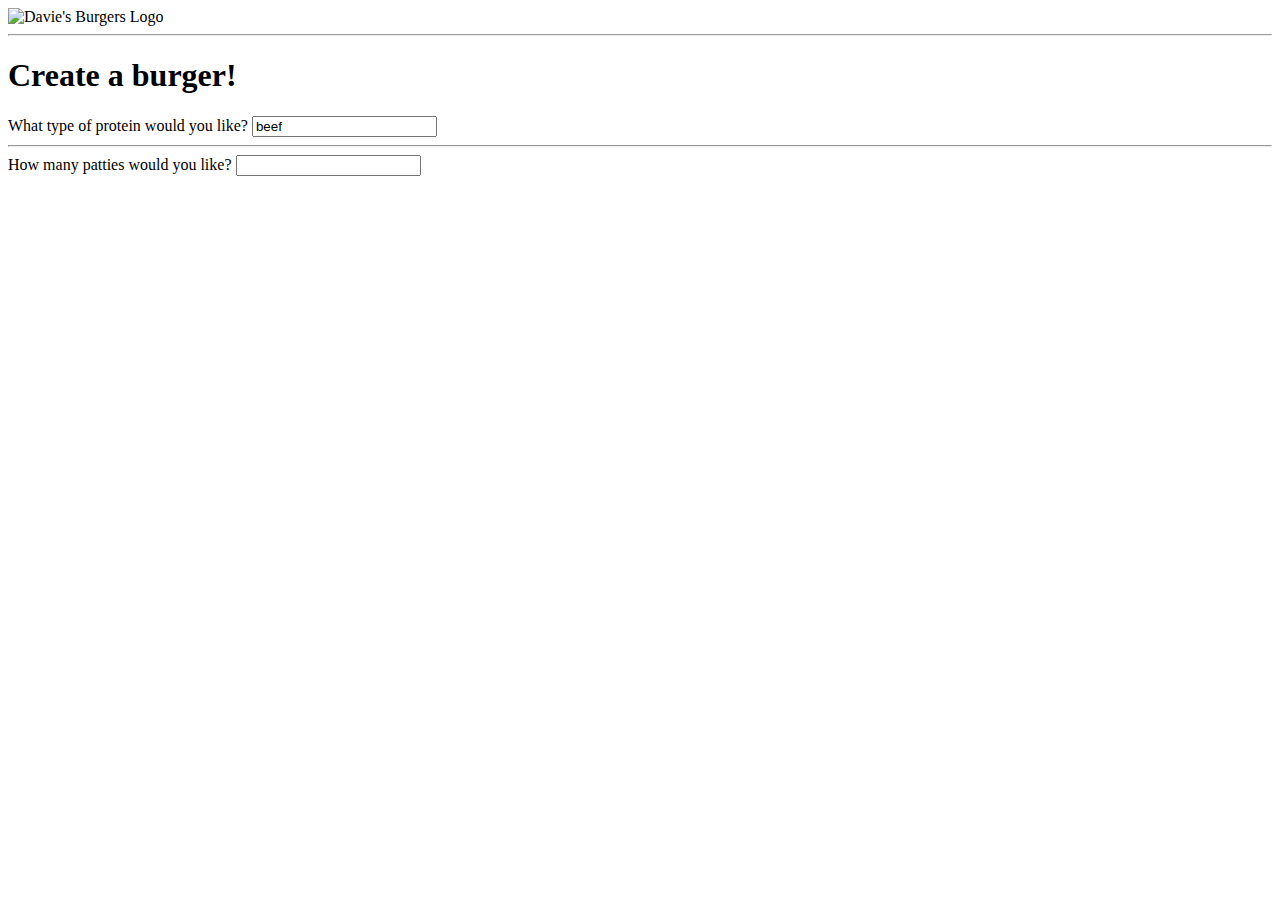
==== 07_forms/index.html @ ffcb608a "Number Input" ====
<!DOCTYPE html>
<html lang="en" dir="ltr">

<head>
    <meta charset="utf-8">
    <link rel="stylesheet" type="text/css" href="style.css">
    <link href="https://fonts.googleapis.com/css?family=Rubik" rel="stylesheet">
    <title>Range Input</title>
</head>

<body>
    <section id="overlay">
        <img src="https://s3.amazonaws.com/codecademy-content/courses/web-101/unit-6/htmlcss1-img_burger-logo.svg"
            alt="Davie's Burgers Logo" id="logo">
        <hr>
        <form>
            <h1>Create a burger!</h1>
            <section class="protein">
                <label for="patty">What type of protein would you like?</label>
                <input type="text" name="patty" id="patty" value="beef">

            </section>
            <hr>

            <section class="patties">
                <label for="amount">How many patties would you like?</label>
                <!--Add your code below-->
                <input id="amount" name="amount" type="number" step="1">

            </section>
        </form>
    </section>
</body>

</html>
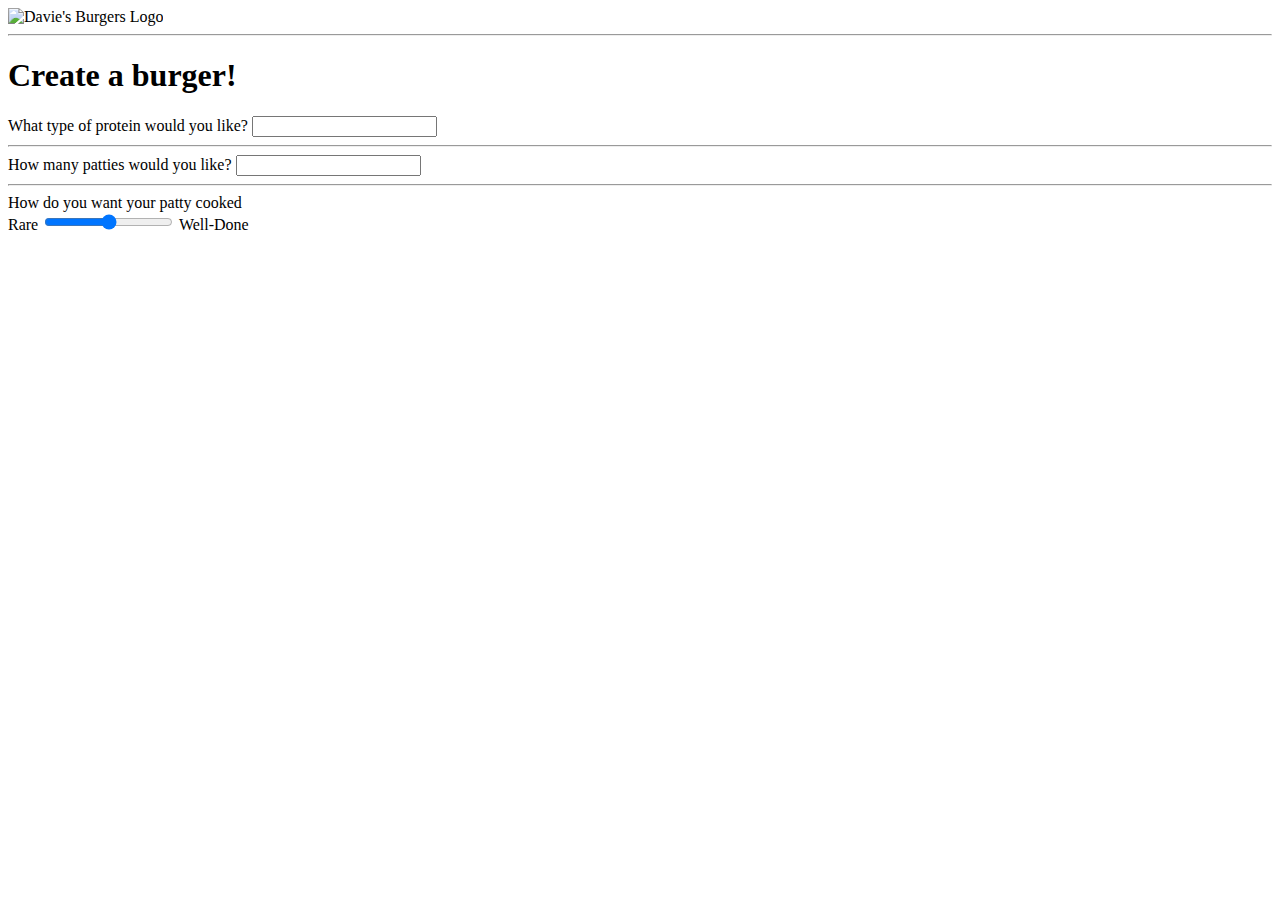
==== commit e798fb22: "Range Input" ====
--- a/07_forms/index.html
+++ b/07_forms/index.html
@@ -17,17 +17,25 @@
             <h1>Create a burger!</h1>
             <section class="protein">
                 <label for="patty">What type of protein would you like?</label>
-                <input type="text" name="patty" id="patty" value="beef">
-
+                <input type="text" name="patty" id="patty">
+            </section>
+            <hr>
+            <section class="patties">
+                <label for="amount">How many patties would you like?</label>
+                <input type="number" name="amount" id="amount">
             </section>
             <hr>
 
-            <section class="patties">
-                <label for="amount">How many patties would you like?</label>
+            <section class="cooked">
+                <label for="doneness">How do you want your patty cooked</label>
+                <br>
+                <span>Rare</span>
                 <!--Add your code below-->
-                <input id="amount" name="amount" type="number" step="1">
+                <input id="doneness" name="doneness" type="range" min="0" max="5" step="0.5">
 
+                <span>Well-Done</span>
             </section>
+
         </form>
     </section>
 </body>
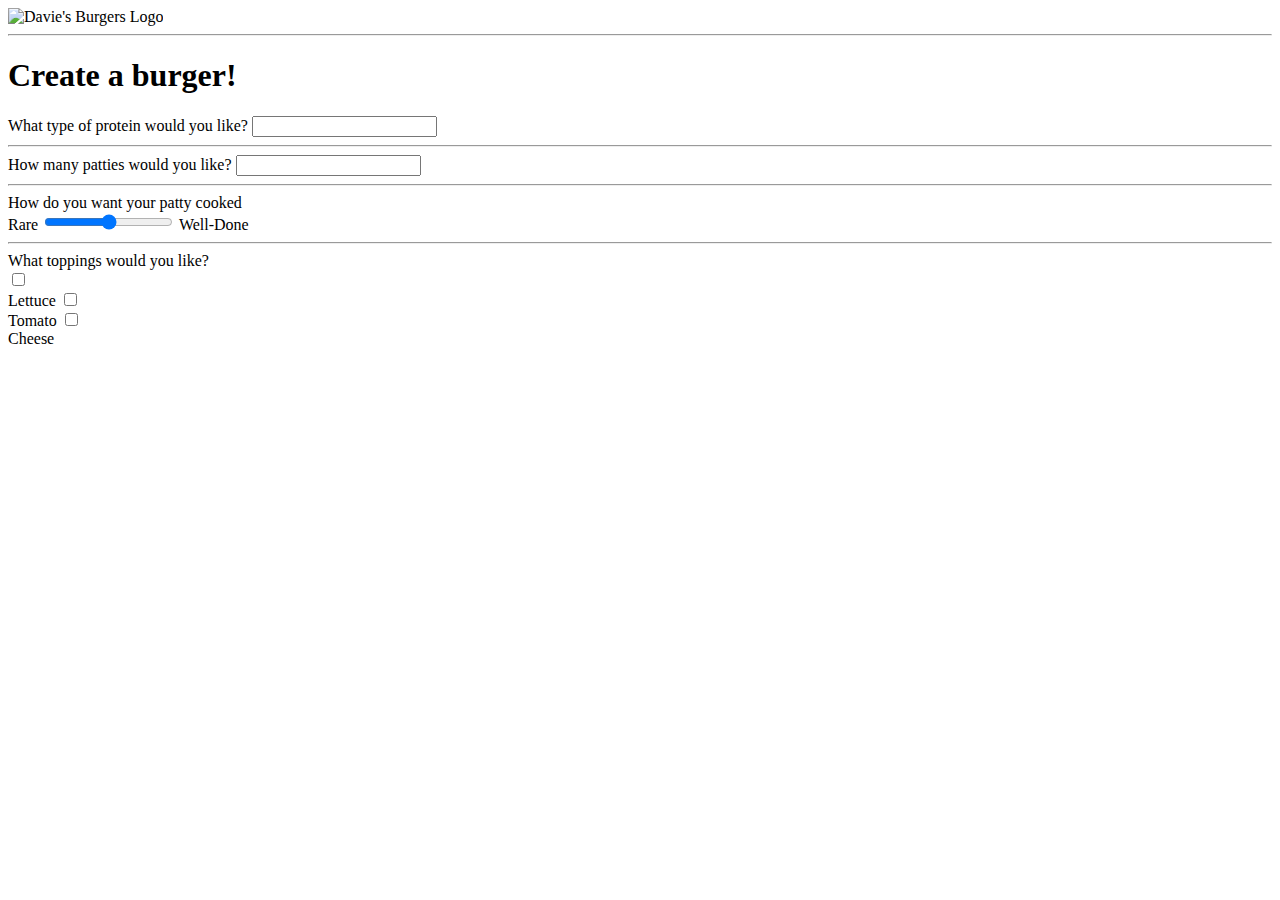
==== commit 2a2dfb54: "Checkbox Input" ====
--- a/07_forms/index.html
+++ b/07_forms/index.html
@@ -5,7 +5,7 @@
     <meta charset="utf-8">
     <link rel="stylesheet" type="text/css" href="style.css">
     <link href="https://fonts.googleapis.com/css?family=Rubik" rel="stylesheet">
-    <title>Range Input</title>
+    <title>Checkbox Input</title>
 </head>
 
 <body>
@@ -25,15 +25,30 @@
                 <input type="number" name="amount" id="amount">
             </section>
             <hr>
-
             <section class="cooked">
                 <label for="doneness">How do you want your patty cooked</label>
                 <br>
                 <span>Rare</span>
-                <!--Add your code below-->
-                <input id="doneness" name="doneness" type="range" min="0" max="5" step="0.5">
+                <input type="range" name="doneness" id="doneness" value="3" min="1" max="5">
+                <span>Well-Done</span>
+            </section>
+            <hr>
 
-                <span>Well-Done</span>
+            <section class="toppings">
+                <span>What toppings would you like?</span>
+                <br>
+                <!--Add your code below for the first checkbox-->
+                <input id="lettuce" name="topping" type="checkbox" value="lettuce">
+                <br>
+                <label for="lettuce">Lettuce</label>
+                <!--Add your code below for the second checkbox-->
+                <input id="tomato" name="topping" type="checkbox" value="tomato">
+                <br>
+                <label for="tomato">Tomato</label>
+                <!--Add your code below for the third checkbox-->
+                <input id="cheese" name="topping" type="checkbox" value="cheese">
+                <br>
+                <label for="cheese">Cheese</label>
             </section>
 
         </form>
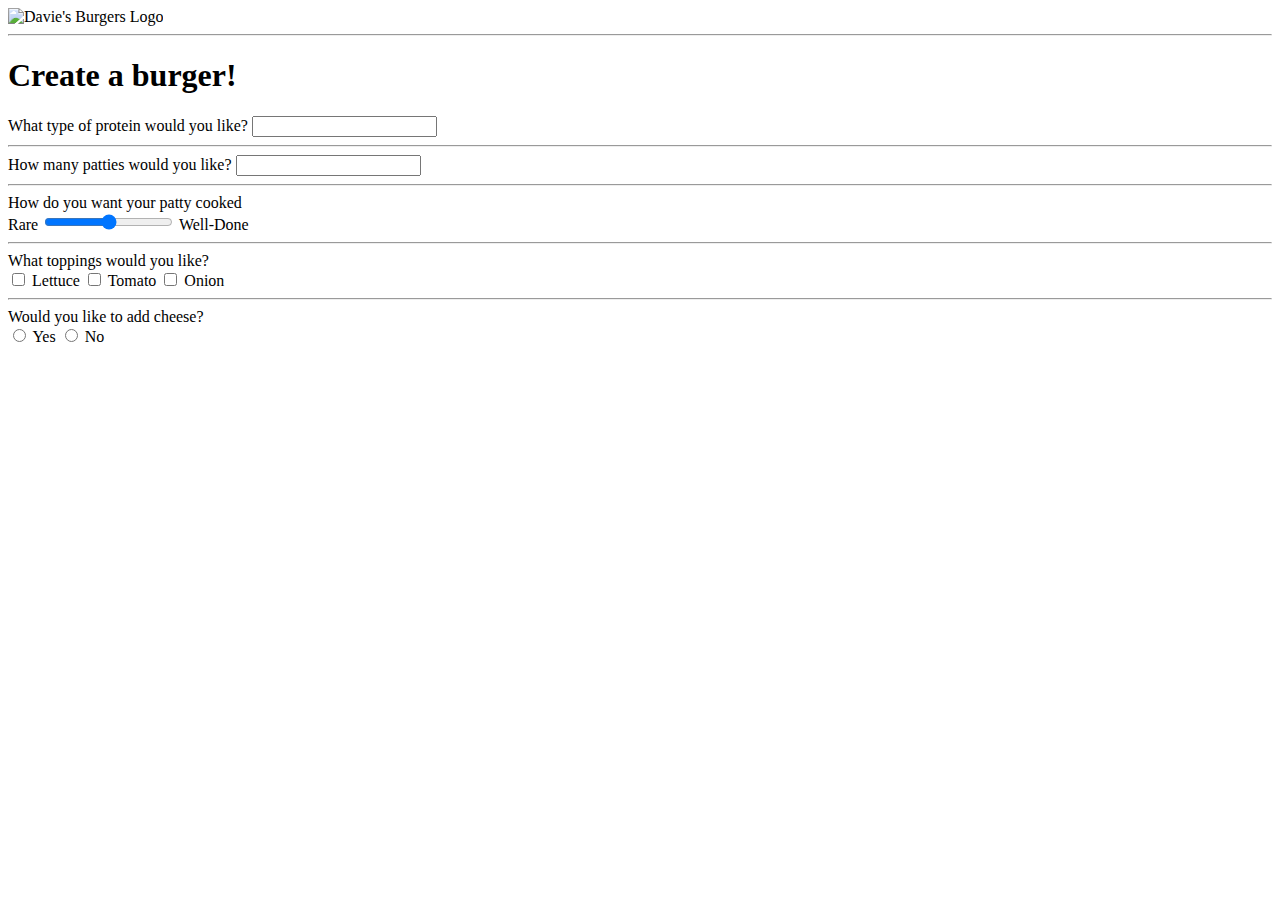
==== commit 948e3719: "Radio Button Input" ====
--- a/07_forms/index.html
+++ b/07_forms/index.html
@@ -5,7 +5,7 @@
     <meta charset="utf-8">
     <link rel="stylesheet" type="text/css" href="style.css">
     <link href="https://fonts.googleapis.com/css?family=Rubik" rel="stylesheet">
-    <title>Checkbox Input</title>
+    <title>Radio Input</title>
 </head>
 
 <body>
@@ -33,22 +33,27 @@
                 <span>Well-Done</span>
             </section>
             <hr>
-
             <section class="toppings">
                 <span>What toppings would you like?</span>
                 <br>
-                <!--Add your code below for the first checkbox-->
-                <input id="lettuce" name="topping" type="checkbox" value="lettuce">
+                <input type="checkbox" name="topping" id="lettuce" value="lettuce">
+                <label for="lettuce">Lettuce</label>
+                <input type="checkbox" name="topping" id="tomato" value="tomato">
+                <label for="tomato">Tomato</label>
+                <input type="checkbox" name="topping" id="onion" value="onion">
+                <label for="onion">Onion</label>
+            </section>
+            <hr>
+
+            <section class="cheesy">
+                <span>Would you like to add cheese?</span>
                 <br>
-                <label for="lettuce">Lettuce</label>
-                <!--Add your code below for the second checkbox-->
-                <input id="tomato" name="topping" type="checkbox" value="tomato">
-                <br>
-                <label for="tomato">Tomato</label>
-                <!--Add your code below for the third checkbox-->
-                <input id="cheese" name="topping" type="checkbox" value="cheese">
-                <br>
-                <label for="cheese">Cheese</label>
+                <!--Add your first radio button below-->
+                <input type="radio" id="yes" name="cheese" value="yes">
+                <label for="yes">Yes</label>
+                <!--Add your second radio button below-->
+                <input type="radio" id="no" name="cheese" value="no">
+                <label for="no">No</label>
             </section>
 
         </form>
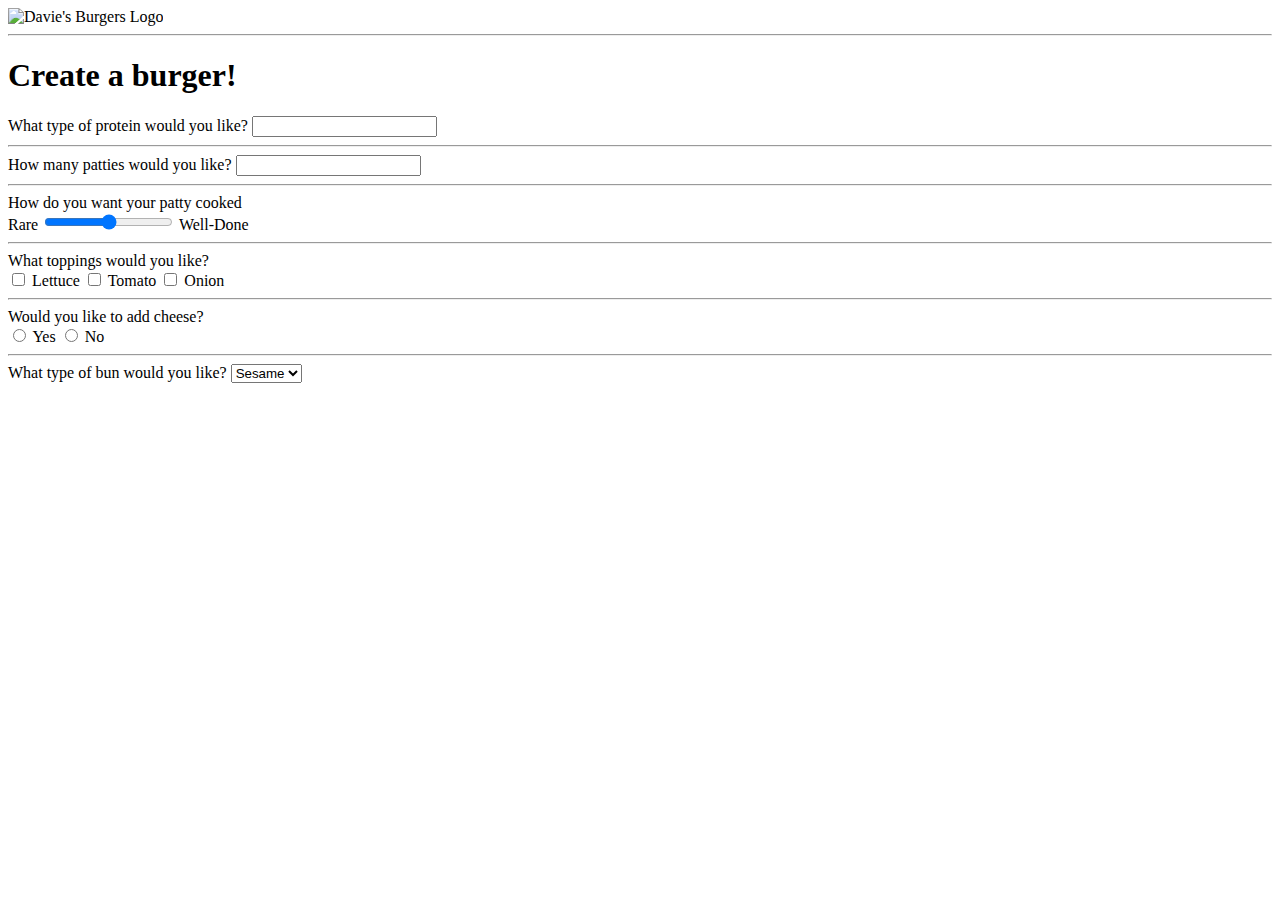
==== commit 7d5317e6: "Dropdown list" ====
--- a/07_forms/index.html
+++ b/07_forms/index.html
@@ -5,7 +5,7 @@
     <meta charset="utf-8">
     <link rel="stylesheet" type="text/css" href="style.css">
     <link href="https://fonts.googleapis.com/css?family=Rubik" rel="stylesheet">
-    <title>Radio Input</title>
+    <title>Dropdown List</title>
 </head>
 
 <body>
@@ -44,16 +44,24 @@
                 <label for="onion">Onion</label>
             </section>
             <hr>
-
             <section class="cheesy">
                 <span>Would you like to add cheese?</span>
                 <br>
-                <!--Add your first radio button below-->
-                <input type="radio" id="yes" name="cheese" value="yes">
+                <input type="radio" name="cheese" id="yes" value="yes">
                 <label for="yes">Yes</label>
-                <!--Add your second radio button below-->
-                <input type="radio" id="no" name="cheese" value="no">
+                <input type="radio" name="cheese" id="no" value="yes">
                 <label for="no">No</label>
+            </section>
+            <hr>
+
+            <section class="bun-type">
+                <label for="bun">What type of bun would you like?</label>
+                <!--Add your code below-->
+                <select id="bun" name="bun">
+                    <option value="sesame">Sesame</option>
+                    <option value="potato">Potato</option>
+                    <option value="carrot">Carrot</option>
+
             </section>
 
         </form>
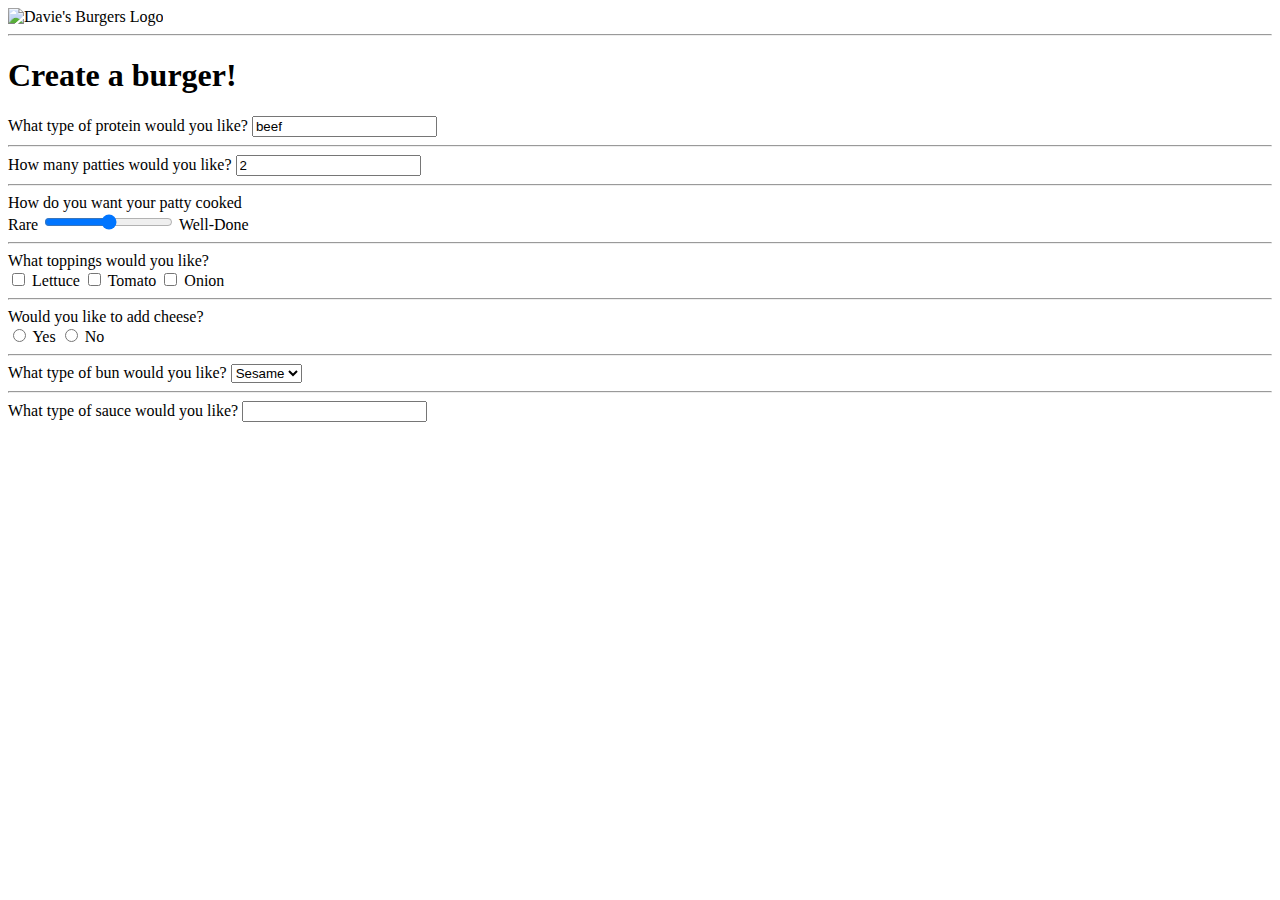
==== commit a74cb280: "Datalist Input" ====
--- a/07_forms/index.html
+++ b/07_forms/index.html
@@ -5,7 +5,7 @@
     <meta charset="utf-8">
     <link rel="stylesheet" type="text/css" href="style.css">
     <link href="https://fonts.googleapis.com/css?family=Rubik" rel="stylesheet">
-    <title>Dropdown List</title>
+    <title>Radio Input</title>
 </head>
 
 <body>
@@ -17,12 +17,12 @@
             <h1>Create a burger!</h1>
             <section class="protein">
                 <label for="patty">What type of protein would you like?</label>
-                <input type="text" name="patty" id="patty">
+                <input type="text" name="patty" id="patty" value="beef">
             </section>
             <hr>
             <section class="patties">
                 <label for="amount">How many patties would you like?</label>
-                <input type="number" name="amount" id="amount">
+                <input type="number" name="amount" value="2" id="amount">
             </section>
             <hr>
             <section class="cooked">
@@ -53,15 +53,24 @@
                 <label for="no">No</label>
             </section>
             <hr>
-
             <section class="bun-type">
                 <label for="bun">What type of bun would you like?</label>
-                <!--Add your code below-->
-                <select id="bun" name="bun">
+                <select name="bun" id="bun">
                     <option value="sesame">Sesame</option>
                     <option value="potato">Potato</option>
-                    <option value="carrot">Carrot</option>
+                    <option value="pretzel">Pretzel</option>
+                </select>
+            </section>
+            <hr>
 
+            <section class="sauce-selection">
+                <label for="sauce">What type of sauce would you like?</label>
+                <input list="sauces" id="sauce" name="sauce">
+                <!--Add your code below-->
+                <datalist id="sauces">
+                    <option value="ketchup"></option>
+                    <option value="mayo"></option>
+                    <option value="mustard"></option>
             </section>
 
         </form>
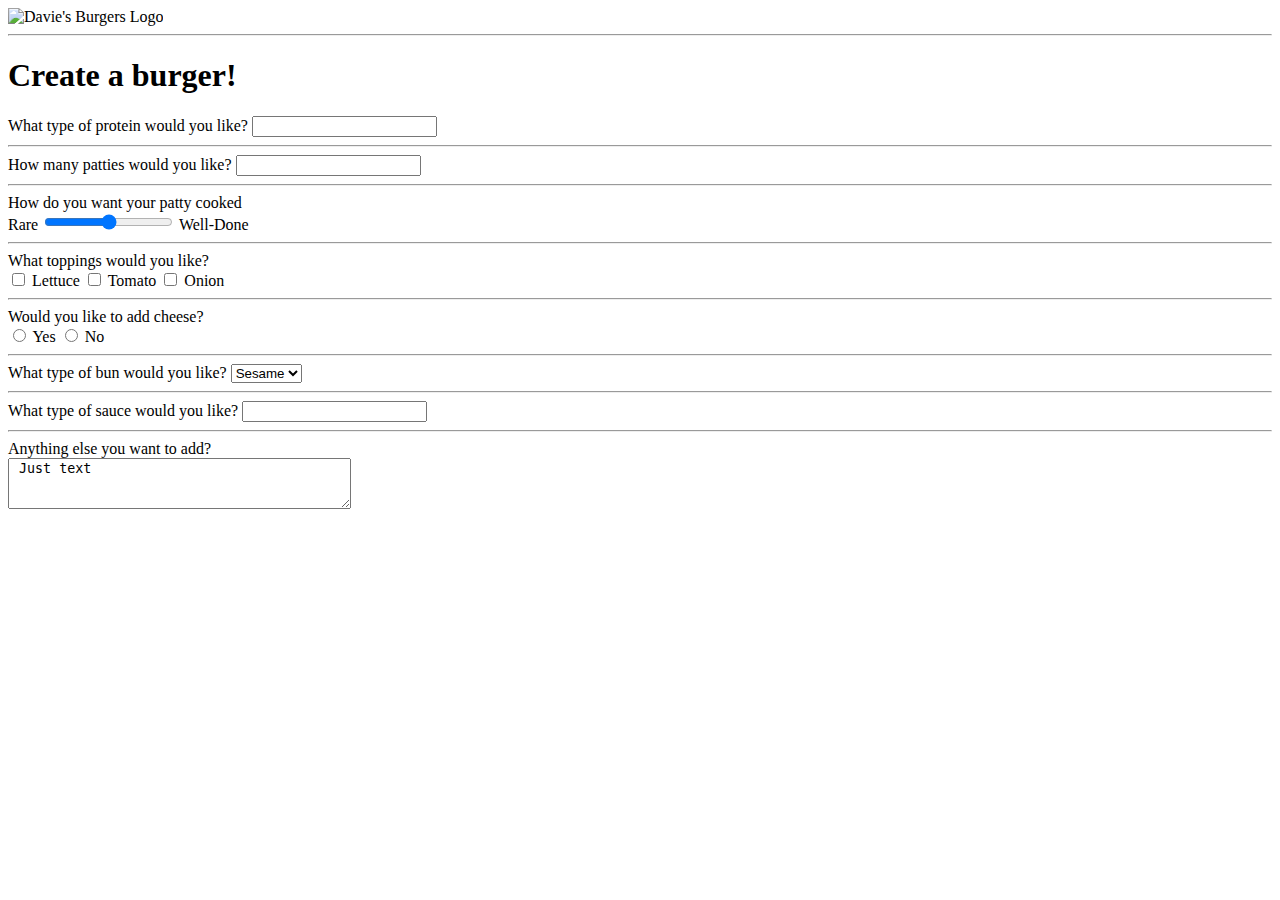
==== commit 5bde0bc3: "Textarea element" ====
--- a/07_forms/index.html
+++ b/07_forms/index.html
@@ -5,7 +5,7 @@
     <meta charset="utf-8">
     <link rel="stylesheet" type="text/css" href="style.css">
     <link href="https://fonts.googleapis.com/css?family=Rubik" rel="stylesheet">
-    <title>Radio Input</title>
+    <title>Textarea element</title>
 </head>
 
 <body>
@@ -13,16 +13,16 @@
         <img src="https://s3.amazonaws.com/codecademy-content/courses/web-101/unit-6/htmlcss1-img_burger-logo.svg"
             alt="Davie's Burgers Logo" id="logo">
         <hr>
-        <form>
+        <form action="submission.html" method="POST">
             <h1>Create a burger!</h1>
             <section class="protein">
                 <label for="patty">What type of protein would you like?</label>
-                <input type="text" name="patty" id="patty" value="beef">
+                <input type="text" name="patty" id="patty">
             </section>
             <hr>
             <section class="patties">
                 <label for="amount">How many patties would you like?</label>
-                <input type="number" name="amount" value="2" id="amount">
+                <input type="number" name="amount" id="amount">
             </section>
             <hr>
             <section class="cooked">
@@ -57,20 +57,29 @@
                 <label for="bun">What type of bun would you like?</label>
                 <select name="bun" id="bun">
                     <option value="sesame">Sesame</option>
-                    <option value="potato">Potato</option>
+                    <option value="potatoe">Potato</option>
                     <option value="pretzel">Pretzel</option>
                 </select>
             </section>
             <hr>
-
             <section class="sauce-selection">
                 <label for="sauce">What type of sauce would you like?</label>
                 <input list="sauces" id="sauce" name="sauce">
-                <!--Add your code below-->
                 <datalist id="sauces">
                     <option value="ketchup"></option>
                     <option value="mayo"></option>
                     <option value="mustard"></option>
+                </datalist>
+            </section>
+            <hr>
+
+            <section class="extra-info">
+                <label for="extra">Anything else you want to add?</label>
+                <br>
+                <!--Add your code below-->
+                <textarea id="extra" name="extra" rows="3" cols="40"> Just text
+  </textarea>
+
             </section>
 
         </form>
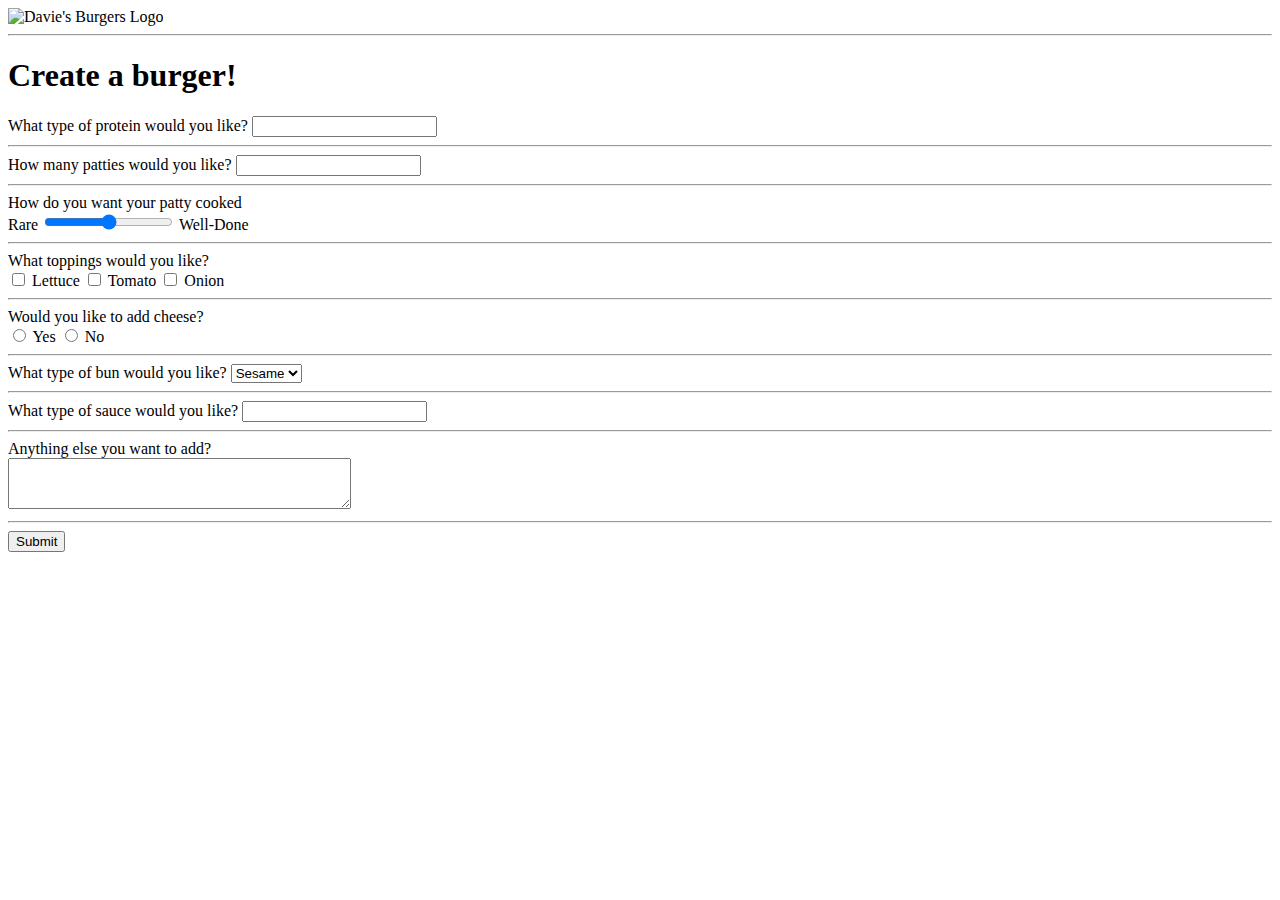
==== commit 21f21694: "Submit Form" ====
--- a/07_forms/index.html
+++ b/07_forms/index.html
@@ -72,14 +72,18 @@
                 </datalist>
             </section>
             <hr>
-
             <section class="extra-info">
                 <label for="extra">Anything else you want to add?</label>
                 <br>
+                <textarea id="extra" name="extra" rows="3" cols="40"></textarea>
+            </section>
+            <hr>
+
+            <section class="submission">
                 <!--Add your code below-->
-                <textarea id="extra" name="extra" rows="3" cols="40"> Just text
-  </textarea>
-
+                <form>
+                    <input type="submit" value="Submit">
+                </form>
             </section>
 
         </form>
